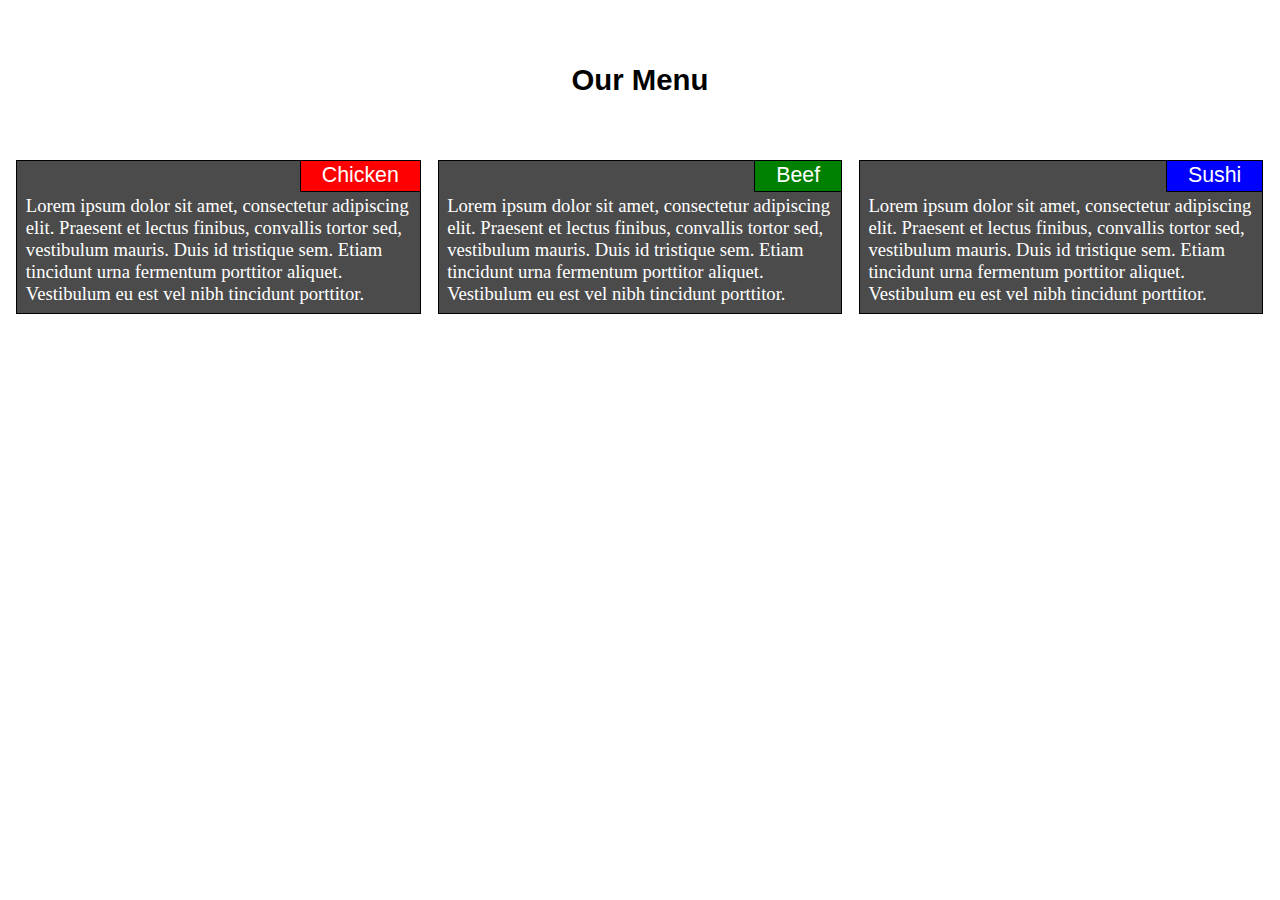
==== mod2_solution/index.html @ 1e8f03a8 "Module 2 Solution" ====
<!DOCTYPE html>
<html lang="en">
<head>
    <meta charset="UTF-8">
    <meta name="viewport" content="width=device-width, initial-scale=1">
    <title>Module 2 Solution</title>
    <link rel="stylesheet" href="css/styles.css">
</head>
<body>
    <h1>Our Menu</h1>

    <div class="row">
        <div class="col-lg-4 col-md-6 col-sm-12"><p class="cell-heading" id="item-1">Chicken</p>
        <p class="cell">
            Lorem ipsum dolor sit amet, consectetur adipiscing elit. Praesent et lectus finibus, convallis tortor sed, vestibulum mauris. Duis id tristique sem. Etiam tincidunt urna fermentum porttitor aliquet. Vestibulum eu est vel nibh tincidunt porttitor.
        </p></div>
        <div class="col-lg-4 col-md-6 col-sm-12"><p class="cell-heading" id="item-2">Beef</p>
        <p class="cell">
            Lorem ipsum dolor sit amet, consectetur adipiscing elit. Praesent et lectus finibus, convallis tortor sed, vestibulum mauris. Duis id tristique sem. Etiam tincidunt urna fermentum porttitor aliquet. Vestibulum eu est vel nibh tincidunt porttitor.
        </p></div>
        <div class="col-lg-4 col-md-6 col-sm-12"><p class="cell-heading" id="item-3">Sushi</p>
        <p class="cell">
            Lorem ipsum dolor sit amet, consectetur adipiscing elit. Praesent et lectus finibus, convallis tortor sed, vestibulum mauris. Duis id tristique sem. Etiam tincidunt urna fermentum porttitor aliquet. Vestibulum eu est vel nibh tincidunt porttitor.
        </p></div>
    </div>
</body>
</html>
---- mod2_solution/css/styles.css ----
* {
    box-sizing: border-box;
}
.row {
    width: 100%;
}
h1 {
    font-size: 22pt;
    font-weight: bold;
    font-family: helvetica;
    margin: 5%;
    text-align: center;
}

.cell-heading{
    width: fit-content;
    border: 1px solid black;

    margin-right: 2%;
    margin-left: 2%;
    margin-top: 0%;
    margin-bottom: 0%;

    padding: 0.5%;
    padding-left: 5%;
    padding-right: 5%;

    font-family: Helvetica;
    font-size: 16pt;
    color: white;

    float: right;

}
.cell {
    border: 1px solid black;
    background-color: #4b4b4b;
    margin-right: 2%;
    margin-left: 2%;
    margin-top: 0%;
    margin-bottom: 2%;
    padding: 2%;
    padding-top: 8%;
    color: white;
    font-family: garamond;
    font-size: 14pt;
}

#item-1 { background-color: red; color: white; }
#item-2 { background-color: green; color: white; } 
#item-3 { background-color: blue; color: white; }

@media screen and (min-width: 992px) {
    .col-lg-4 {
        width: 33.33%;
        float: left;
        color: white;
    }
}

@media screen and (min-width: 768px) and (max-width: 991px) {
    .col-md-6 {
        width: 50%;
        float: left;
        color: white;
    }
}

@media screen and (max-width: 767px) {
    .col-sm-12 {
        width: 100%;
        float: left;
        color: white;
    }
}
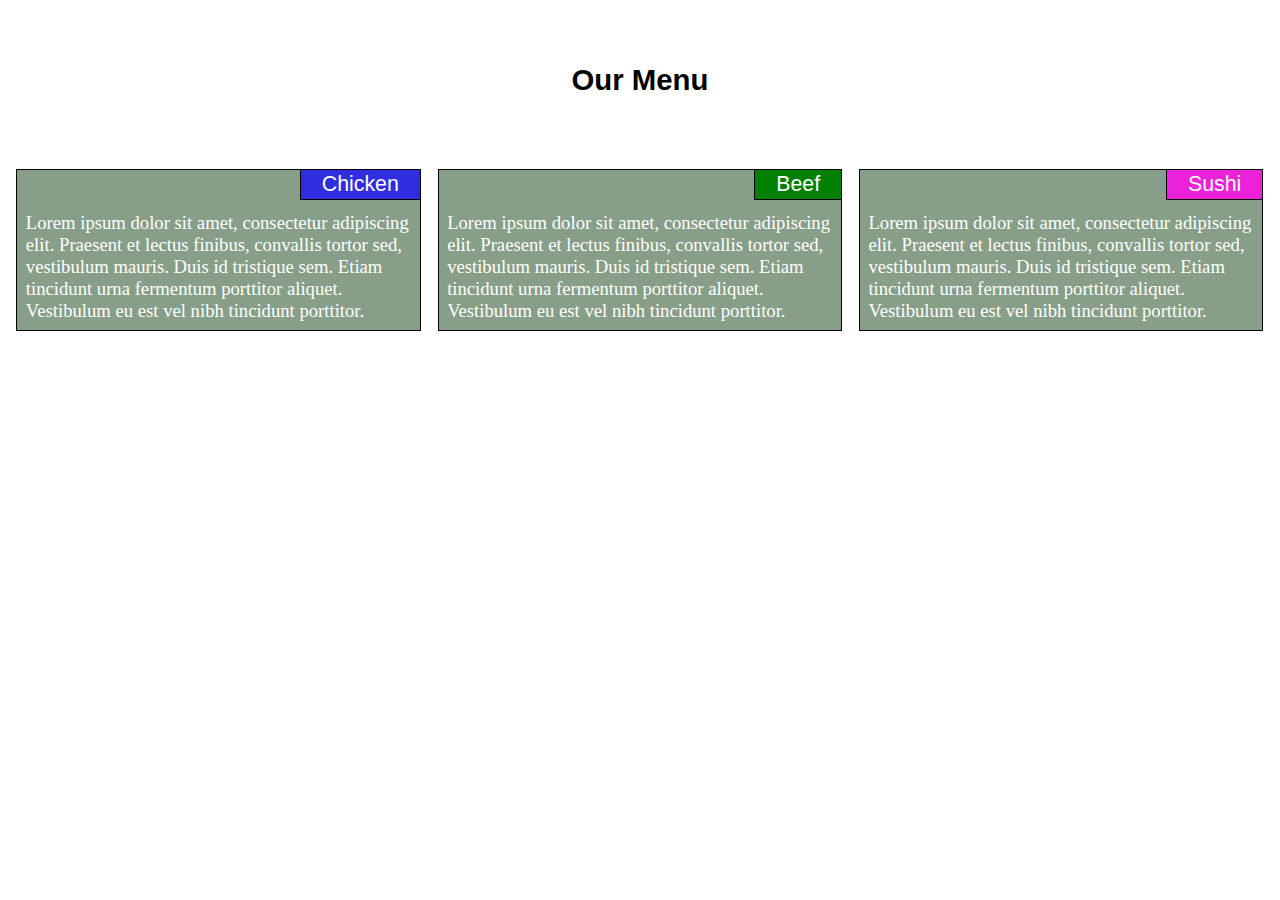
==== commit fb29ddc3: "Mod2 modification" ====
--- a/mod2_solution/index.html
+++ b/mod2_solution/index.html
@@ -10,18 +10,24 @@
     <h1>Our Menu</h1>
 
     <div class="row">
-        <div class="col-lg-4 col-md-6 col-sm-12"><p class="cell-heading" id="item-1">Chicken</p>
+        <div class="container-fluid col-lg-4 col-md-6 col-sm-12"><section>
+        <p class="cell-heading" id="item-1">Chicken</p>
         <p class="cell">
             Lorem ipsum dolor sit amet, consectetur adipiscing elit. Praesent et lectus finibus, convallis tortor sed, vestibulum mauris. Duis id tristique sem. Etiam tincidunt urna fermentum porttitor aliquet. Vestibulum eu est vel nibh tincidunt porttitor.
-        </p></div>
-        <div class="col-lg-4 col-md-6 col-sm-12"><p class="cell-heading" id="item-2">Beef</p>
+        </p></section>
+        </div>
+        <div class="container-fluid col-lg-4 col-md-6 col-sm-12"><section>
+        <p class="cell-heading" id="item-2">Beef</p>
         <p class="cell">
             Lorem ipsum dolor sit amet, consectetur adipiscing elit. Praesent et lectus finibus, convallis tortor sed, vestibulum mauris. Duis id tristique sem. Etiam tincidunt urna fermentum porttitor aliquet. Vestibulum eu est vel nibh tincidunt porttitor.
-        </p></div>
-        <div class="col-lg-4 col-md-6 col-sm-12"><p class="cell-heading" id="item-3">Sushi</p>
+        </p></section>
+        </div>
+        <div class="container-fluid col-lg-4 col-md-6 col-sm-12"><section>
+        <p class="cell-heading" id="item-3">Sushi</p>
         <p class="cell">
             Lorem ipsum dolor sit amet, consectetur adipiscing elit. Praesent et lectus finibus, convallis tortor sed, vestibulum mauris. Duis id tristique sem. Etiam tincidunt urna fermentum porttitor aliquet. Vestibulum eu est vel nibh tincidunt porttitor.
-        </p></div>
+        </p></section>
+        </div>
     </div>
 </body>
 </html>--- a/mod2_solution/css/styles.css
+++ b/mod2_solution/css/styles.css
@@ -16,10 +16,8 @@
     width: fit-content;
     border: 1px solid black;
 
-    margin-right: 2%;
-    margin-left: 2%;
+    margin: 2%;
     margin-top: 0%;
-    margin-bottom: 0%;
 
     padding: 0.5%;
     padding-left: 5%;
@@ -34,21 +32,18 @@
 }
 .cell {
     border: 1px solid black;
-    background-color: #4b4b4b;
-    margin-right: 2%;
-    margin-left: 2%;
-    margin-top: 0%;
-    margin-bottom: 2%;
+    background-color: #879e88;
+    margin: 2%;
     padding: 2%;
-    padding-top: 8%;
+    padding-top: 10%;
     color: white;
     font-family: garamond;
     font-size: 14pt;
 }
 
-#item-1 { background-color: red; color: white; }
+#item-1 { background-color: rgb(47, 45, 223); color: white; }
 #item-2 { background-color: green; color: white; } 
-#item-3 { background-color: blue; color: white; }
+#item-3 { background-color: rgb(236, 34, 219); color: white; }
 
 @media screen and (min-width: 992px) {
     .col-lg-4 {
